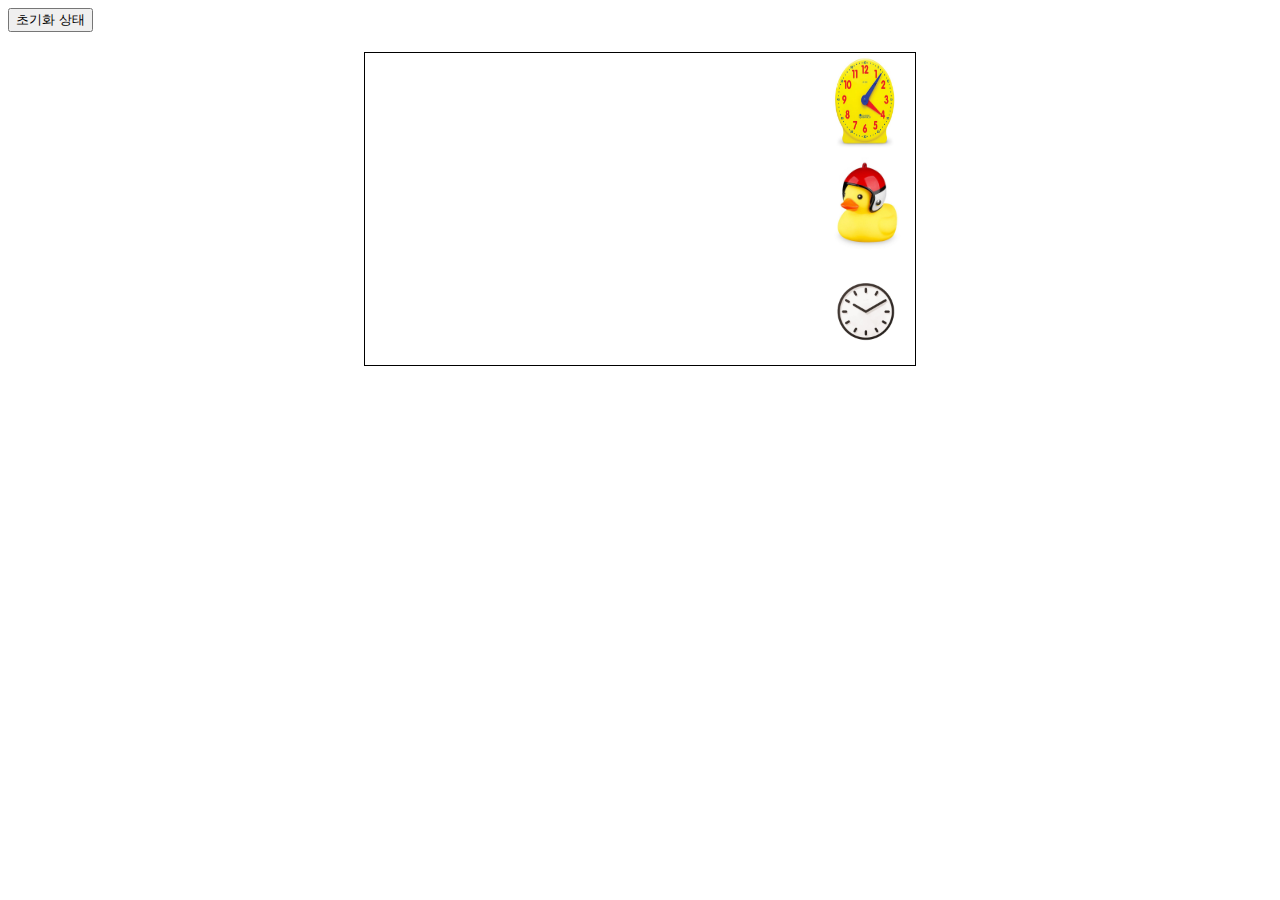
==== index.html @ 8d2dc2cf "adding lib" ====
<!DOCTYPE html>
<html lang="en">

<head>
    <meta charset="UTF-8">
    <meta http-equiv="X-UA-Compatible" content="IE=edge">
    <meta name="viewport" content="width=device-width, initial-scale=1.0">
    <title>Document</title>
    <script src="jquery-3.6.0.min.js"></script>
    <script>
        function move(obj, time) {
        $(obj).stop().animate( {
        left:-350,
        top:0
        }, time);
        }
        function back(css) {
        $(css).stop().animate( {
        left:0,
        top:0
        });
        }
        </script>
        <style>
            img{
                width:100px;
                height:100px;
            }
        .moving {
        border:1px solid #000000;
        margin: 20px auto 0 auto;
        text-align: right;
        width: 550px;
        }
        .moving img {
        cursor: pointer;
        position: relative; 
        }
        </style>
</head>

<body>
    <div class="init">
        <button type="button" onclick="back('.moving img')">초기화
        상태</button><br>
        </div>
        <div class="moving">
        <img onclick="move(this, 6000)" src="html5.jpg"/><br>
        <img onclick="move(this, 3000)" src="duck.jpg"/><br>
        <img onclick="move(this, 1000)" src="clock.jpg"/><br>
        </div>
        
</body>

</html>
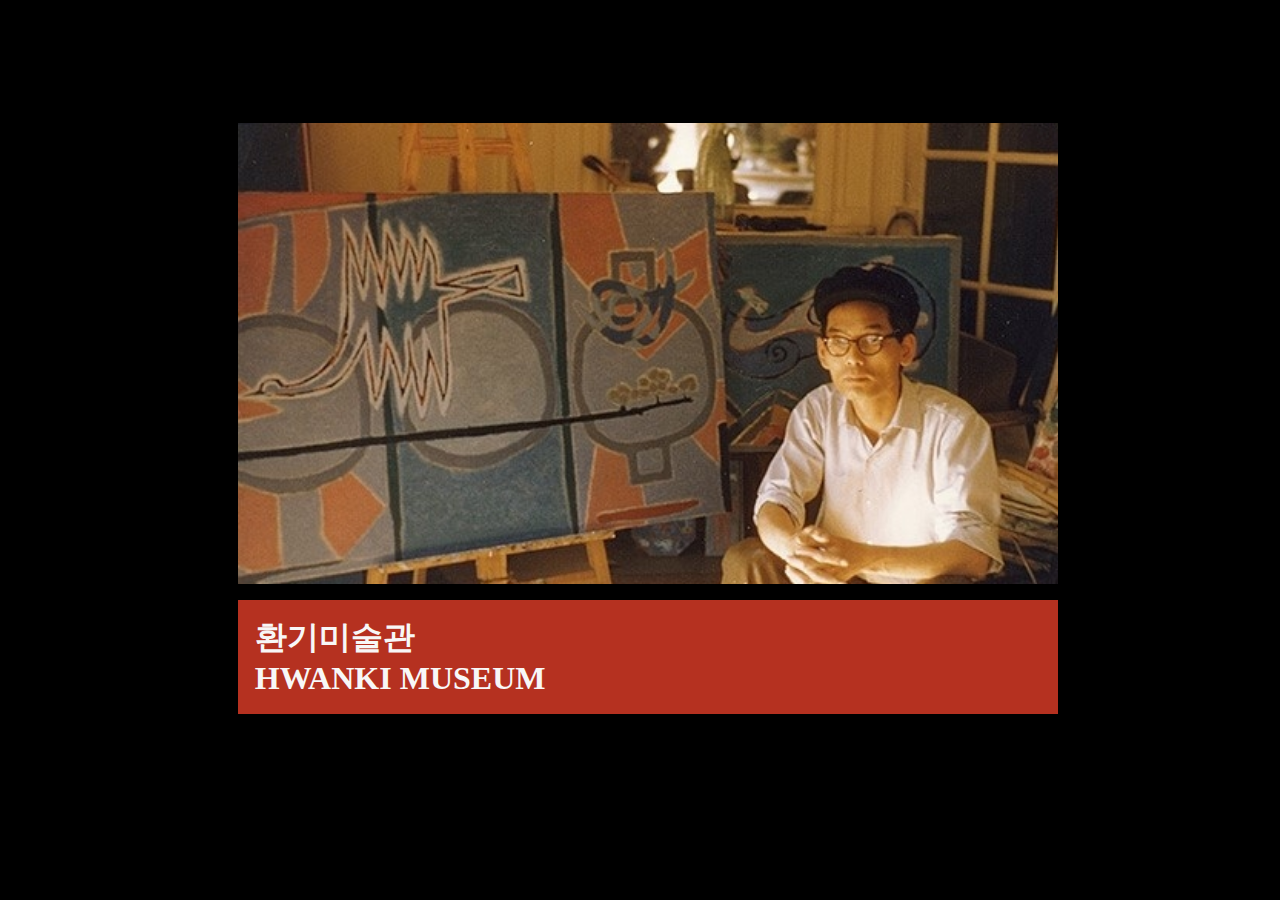
==== commit e832b3cd: "real-file" ====
--- a/index.html
+++ b/index.html
@@ -1,55 +1,80 @@
 <!DOCTYPE html>
 <html lang="en">
-
 <head>
     <meta charset="UTF-8">
     <meta http-equiv="X-UA-Compatible" content="IE=edge">
     <meta name="viewport" content="width=device-width, initial-scale=1.0">
-    <title>Document</title>
-    <script src="jquery-3.6.0.min.js"></script>
-    <script>
-        function move(obj, time) {
-        $(obj).stop().animate( {
-        left:-350,
-        top:0
-        }, time);
+    <title>HWANKI MUSEUM</title>
+    <style>
+
+        html,body{
+            position:relative;
+            width:80%;
+            height:80%;
+            left:10%;
+            margin-right:10%;
+            background-color:black;
         }
-        function back(css) {
-        $(css).stop().animate( {
-        left:0,
-        top:0
-        });
+        .box{
+            height:100%;
+            margin-top:15%;
+            z-index:0;
         }
-        </script>
-        <style>
-            img{
-                width:100px;
-                height:100px;
+        .box:hover{
+            opacity:60%;       
+        }
+        .box:hover +.click{
+            visibility:visible;
+        }
+        .click{
+            /* display:none; */
+            visibility:hidden;
+            position:absolute;
+            color:white;
+            font-size:200%;
+            text-align:center;
+            top:30%;
+            left:45%;
+            z-index:1;
+        }
+        #backimg{            
+            height:80%;
+            background-image: url('새와 항아리.jpg');
+            background-repeat: no-repeat;
+            background-size: cover;
+            opacity:100%;
+            background-position: 50% 50%;
+            animation-duration:3s;
+            animation-name:showin;
+        }
+
+        #name{
+            margin:2% 0%;
+            padding-left:2%;
+            padding-top:2%;
+            padding-bottom:2%;
+            color:#f8f7f7;
+            background-color:#c23522ee;
+            font-size:200%;
+            animation-duration:3s;
+            animation-name:showin;
+        }
+        @keyframes showin{
+            from{
+                opacity:0%;
             }
-        .moving {
-        border:1px solid #000000;
-        margin: 20px auto 0 auto;
-        text-align: right;
-        width: 550px;
+            to{
+                opacity:100%;
+            }
         }
-        .moving img {
-        cursor: pointer;
-        position: relative; 
-        }
-        </style>
+
+    </style>
+
 </head>
-
 <body>
-    <div class="init">
-        <button type="button" onclick="back('.moving img')">초기화
-        상태</button><br>
-        </div>
-        <div class="moving">
-        <img onclick="move(this, 6000)" src="html5.jpg"/><br>
-        <img onclick="move(this, 3000)" src="duck.jpg"/><br>
-        <img onclick="move(this, 1000)" src="clock.jpg"/><br>
-        </div>
-        
-</body>
+<div class="box" OnClick="location.href='2.html'"><div id='backimg'></div>
+<p id="name"><strong>환기미술관<br>HWANKI MUSEUM</strong></p>
+</div>
+<p class="click"><strong>CLICK ME!</strong></p>
 
 </html>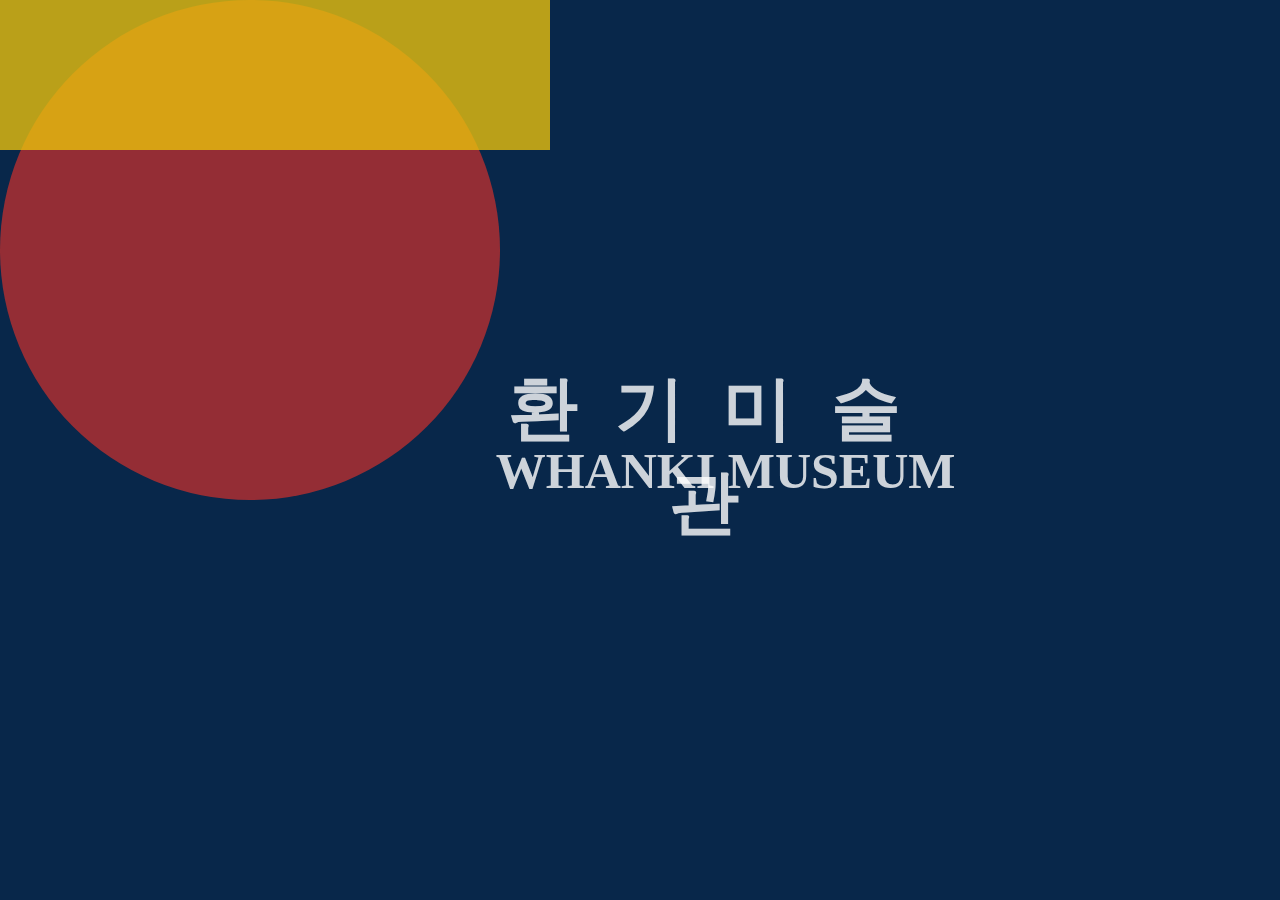
==== commit d7f0e050: "final add" ====
--- a/index.html
+++ b/index.html
@@ -4,62 +4,18 @@
     <meta charset="UTF-8">
     <meta http-equiv="X-UA-Compatible" content="IE=edge">
     <meta name="viewport" content="width=device-width, initial-scale=1.0">
+    <meta http-equiv="refresh" content="2.5; url=homie.html">
     <title>HWANKI MUSEUM</title>
     <style>
-
-        html,body{
-            position:relative;
-            width:80%;
-            height:80%;
-            left:10%;
-            margin-right:10%;
-            background-color:black;
+        html, body{
+            width:100%;
+            height:100%;
+            padding:0px;
+            margin:0px;
+            animation-name:intro;
+            animation-duration:2s;
         }
-        .box{
-            height:100%;
-            margin-top:15%;
-            z-index:0;
-        }
-        .box:hover{
-            opacity:60%;       
-        }
-        .box:hover +.click{
-            visibility:visible;
-        }
-        .click{
-            /* display:none; */
-            visibility:hidden;
-            position:absolute;
-            color:white;
-            font-size:200%;
-            text-align:center;
-            top:30%;
-            left:45%;
-            z-index:1;
-        }
-        #backimg{            
-            height:80%;
-            background-image: url('새와 항아리.jpg');
-            background-repeat: no-repeat;
-            background-size: cover;
-            opacity:100%;
-            background-position: 50% 50%;
-            animation-duration:3s;
-            animation-name:showin;
-        }
-
-        #name{
-            margin:2% 0%;
-            padding-left:2%;
-            padding-top:2%;
-            padding-bottom:2%;
-            color:#f8f7f7;
-            background-color:#c23522ee;
-            font-size:200%;
-            animation-duration:3s;
-            animation-name:showin;
-        }
-        @keyframes showin{
+        @keyframes intro{
             from{
                 opacity:0%;
             }
@@ -67,14 +23,91 @@
                 opacity:100%;
             }
         }
+        p{
+            position:absolute;
+            top:0%;
+            padding:0px;
+            margin:0px;
+            width:100%;
+            height:100%;
+            background-color:hsl(212, 81%, 16%);
+            z-index:-1;
+        }
+        h1{
+            position:absolute;
+            top:50%;
+            left:55%;
+            width:35%;
+            height:30%;
+            padding:3%;
+            transform:translate(-50%, -50%);
+            color:white;
+            font-size:70px;
+            text-align:center;
+            z-index:1;
+            
+        }
+        h1 div#ko{
+            letter-spacing:1cm;
+            
+        }
+        h1 div#en{
+            padding-left:3%;
+            font-size:50px;
 
+        }
+        div{
+            position:absolute;
+            opacity:80%;
+            z-index:0;
+            
+        }
+        div#c1{
+            width:500px;
+            height:500px;
+            background-color:rgb(184, 48, 48);
+            border-radius: 50%;
+            
+            animation-name:movin1;
+            animation-duration:1.5s;
+            animation-timing-function: ease-out;
+            animation-fill-mode: forwards;
+        }
+        div#c2{
+            width:550px;
+            height:150px;
+            background-color:rgb(231, 191, 12);
+            animation-name:movin2;
+            animation-duration:1.5s;
+            animation-timing-function: ease-out;
+            animation-fill-mode: forwards;
+        }
+        @keyframes movin1{
+            from{
+                top:14%;
+                left:5%;
+            }
+            to{
+                top:14%;
+                left:25%;
+            }
+        }
+        @keyframes movin2{
+            from{
+                top:56.2%;
+                left:70%;
+            }
+            to{
+                top:56.2%;
+                left:45.2%;
+            }
+        } 
     </style>
-
 </head>
 <body>
-<div class="box" OnClick="location.href='2.html'"><div id='backimg'></div>
-<p id="name"><strong>환기미술관<br>HWANKI MUSEUM</strong></p>
-</div>
-<p class="click"><strong>CLICK ME!</strong></p>
-
+        <p></p>       
+        <div id='c1'></div><div id='c2'></div>
+        <h1><div id='ko'>환기미술관</div><br><div id='en'>WHANKI MUSEUM</div></h1>
+    
+</body>
 </html>